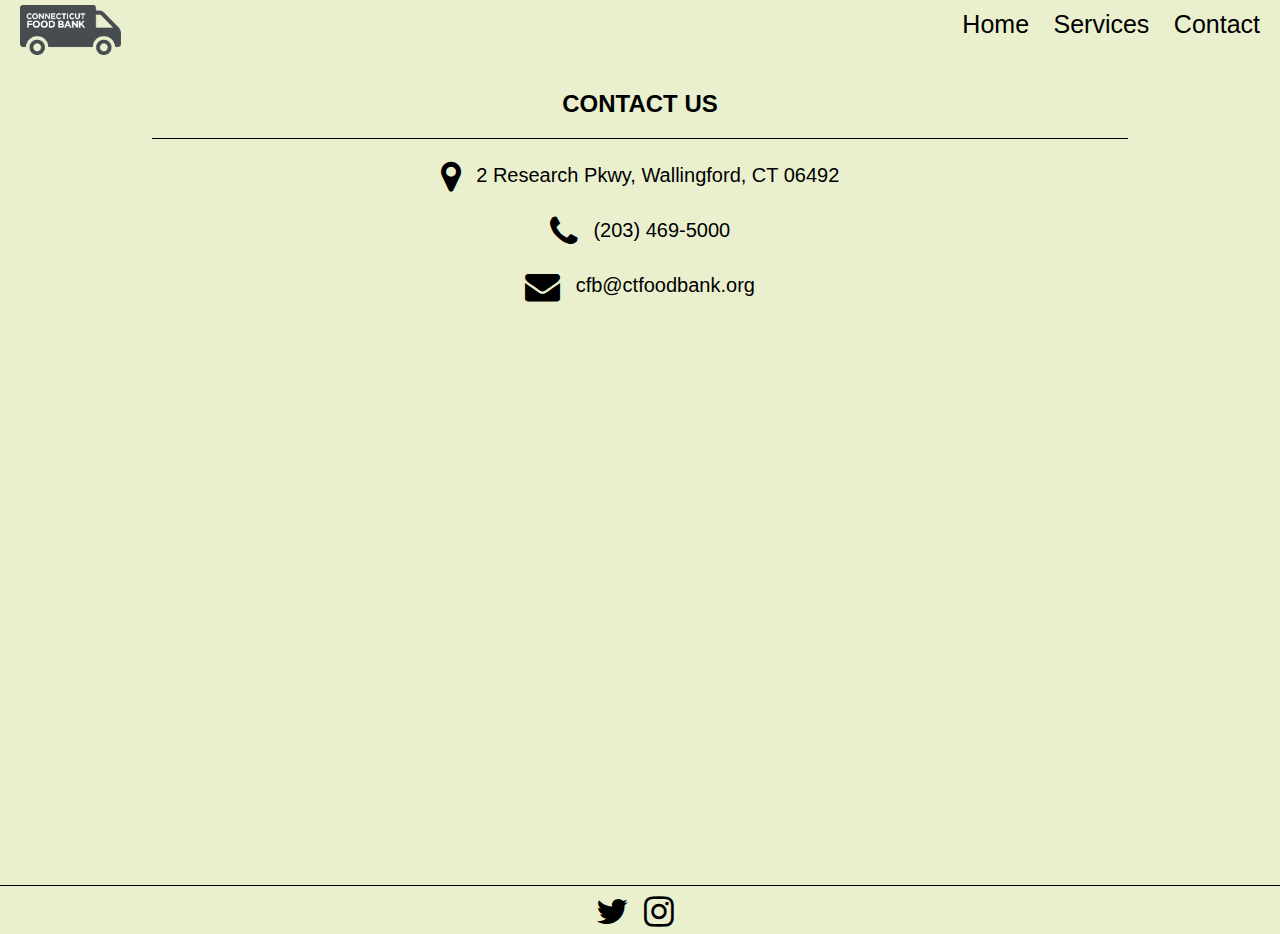
==== contact.html @ 5251bb04 "a bit more" ====
<html>
  <head>
    <meta name="viewport" content="width=device-width, initial-scale=1.0">
    <link rel="stylesheet" type="text/css" href="assets/css/main.css" />
    <link
      rel="stylesheet"
      href="https://stackpath.bootstrapcdn.com/font-awesome/4.7.0/css/font-awesome.min.css"
      integrity="sha384-wvfXpqpZZVQGK6TAh5PVlGOfQNHSoD2xbE+QkPxCAFlNEevoEH3Sl0sibVcOQVnN"
      crossorigin="anonymous"
    />
  </head>
  <body>
    <nav>
      <div>
        <img class="logo" src="assets/img/Truck_icon.png" />
      </div>
      <div class="links">
        <a href="index.html">Home</a>
        <a href="services.html">Services</a>
        <a href="contact.html">Contact</a>
      </div>
    </nav>
    <div class="body">
      <div style="text-align: center">
        <h2>CONTACT US</h2>
        <hr style="width: 80%" />
        <div>
          <p class="contact">
            <i class="fa fa-map-marker" aria-hidden="true"></i> <a style="font-size: 20px" target="_blank" href="https://www.google.com/maps/place/Connecticut+Food+Bank/@41.4805116,-72.7658629,15z/data=!4m2!3m1!1s0x0:0xa8b441f0ff69d7a4?sa=X&ved=2ahUKEwiQ5I_13vvrAhXiTN8KHZp3DPEQ_BIwF3oECBkQCA">2 Research Pkwy, Wallingford, CT 06492</a>
          </p>
        </div>
        <div>
          <p class="contact">
            <i class="fa fa-phone" aria-hidden="true"></i> <a style="font-size: 20px" href="tel:2034595000">(203) 469-5000</a>
          </p>
        </div>
        <div>
          <p class="contact">
            <i class="fa fa-envelope" aria-hidden="true"></i>
            <a style="font-size: 20px" href="mailto:cfb@ctfoodbank.org">cfb@ctfoodbank.org</a>
          </p>
        </div>
      </div>
    </div>
    <hr />
    <footer style="margin-left: 10%; margin-right: 10%; text-align: center;">
      <a href="https://twitter.com/CTFoodBank"><i class="fa fa-twitter"></i></a>
      <a href="https://www.instagram.com/ctfoodbank"><i class="fa fa-instagram"></i></a>
    </footer>
  </body>
</html>
---- assets/css/main.css ----
body {
  background-color: #EAF0CE;
  margin-top: 10px;
  margin-left: 0px;
  margin-bottom: 0px;
  margin-right: 0px;
  font-family: Gill Sans,Gill Sans MT,Calibri,sans-serif;
}

body::-webkit-scrollbar {
  display: none;
}

.logo {
  max-height: 50px;
}

a {
  color: black;
  text-decoration: none;
  font-size: 25px;
}

nav>div>a {
  margin-left: 10px;
  margin-right: 10px;
}

.warehouse {
  background-image: url('../img/warehouse.webp');
  position: absolute;
  left:0;
  right:0;
  margin-left:auto !important;
  margin-right:auto !important;
}


nav>div>img {
  float: left !important;
  max-width: 120px;
  margin-left: 10px;
  margin-top: -5px;
}

nav>div {
  margin-bottom: 10px;
  margin-right: 10px;
}

nav {
  height: 50px;
  margin-left: 10px;
}

.links {
  float: right;
}

hr {
  background-color: black;
  border: none;
  height: 1px;
  width: 100vw;
  padding-left: 0px !important;
}

.body {
  margin: 30px;
  min-height: 85vh !important;
}

footer {
  height: 40px;
  bottom: 40px !important;
}

.fa {
  font-size: 35px !important;
  vertical-align: middle;
  padding-right: 10px;
}

.contact {
  font-size: 20px;
}

@media screen and (max-width: 700px) {
  .image {
    float: none !important;
    width: 100% !important;
    margin-bottom: 50px !important;
  }

  .image>img {
    max-width: 100% !important;
  }
  
  .description {
    float: none !important;
    text-align: center !important;
    width: 100% !important;
  }

  .fa {
    font-size: 25px !important;
    vertical-align: middle;
    padding-right: 10px;
  }
  
  a {
    font-size: 15px !important;
  }

  .logo {
    max-width: 100px;
  }

  .warehouse>div>p {
    font-size: 40px !important;
    margin-top: 100px !important;
  }
}
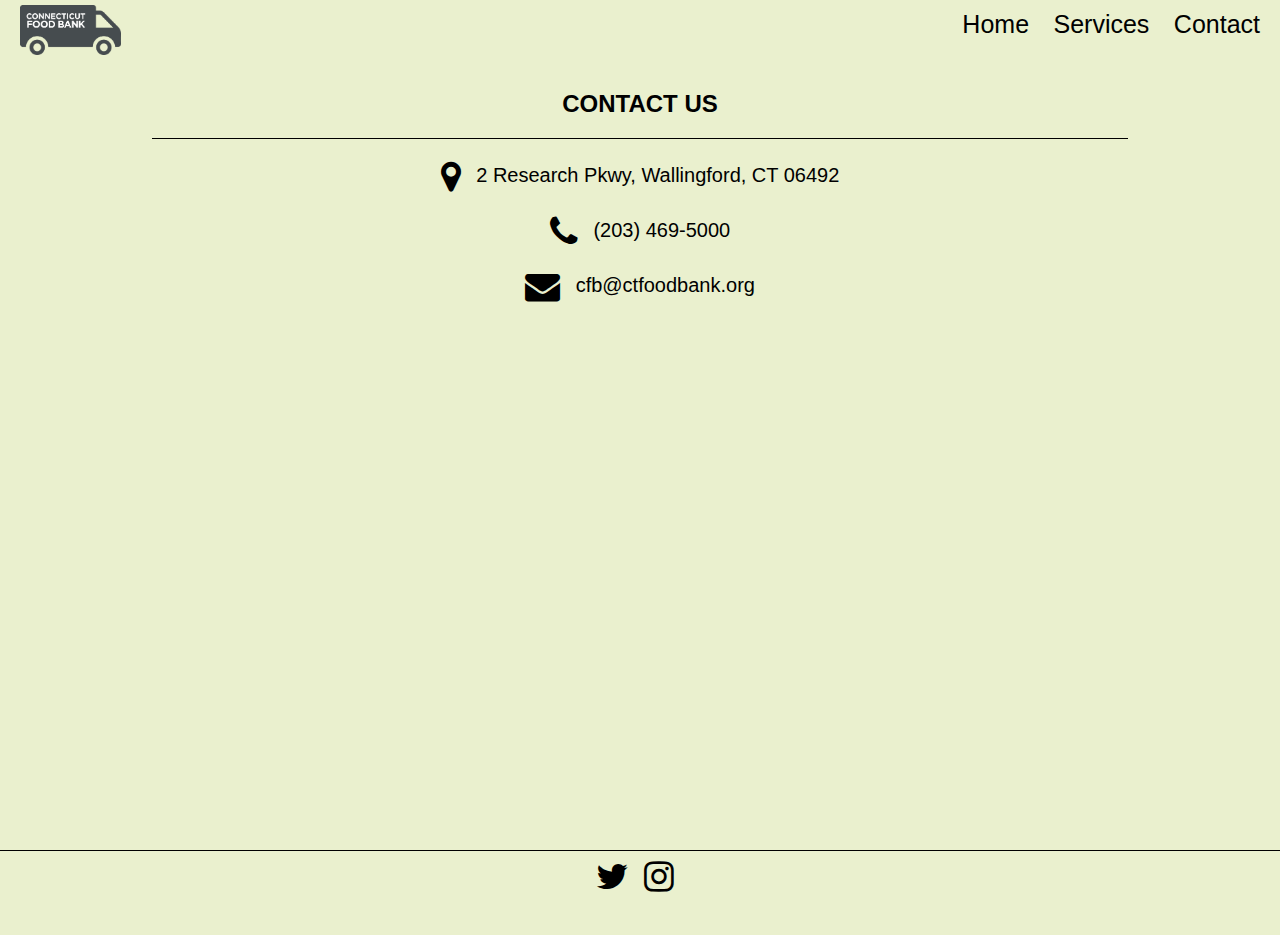
==== commit ddb4ff2e: "more things" ====
--- a/contact.html
+++ b/contact.html
@@ -42,8 +42,8 @@
         </div>
       </div>
     </div>
-    <hr />
-    <footer style="margin-left: 10%; margin-right: 10%; text-align: center;">
+    <footer>
+      <hr />
       <a href="https://twitter.com/CTFoodBank"><i class="fa fa-twitter"></i></a>
       <a href="https://www.instagram.com/ctfoodbank"><i class="fa fa-instagram"></i></a>
     </footer>
--- a/assets/css/main.css
+++ b/assets/css/main.css
@@ -71,8 +71,17 @@
 }
 
 footer {
-  height: 40px;
-  bottom: 40px !important;
+  margin: 0px !important;
+  position: sticky !important;
+  height: 50px !important;
+  width: 100vw !important;
+  background-color: #EAF0CE;
+  bottom: 0px !important;
+  text-align: center;
+}
+
+footer>a {
+  position: relative;
 }
 
 .fa {
@@ -120,4 +129,8 @@
     font-size: 40px !important;
     margin-top: 100px !important;
   }
+
+  .interrested>a {
+    font-size: 25px !important;
+  }
 }